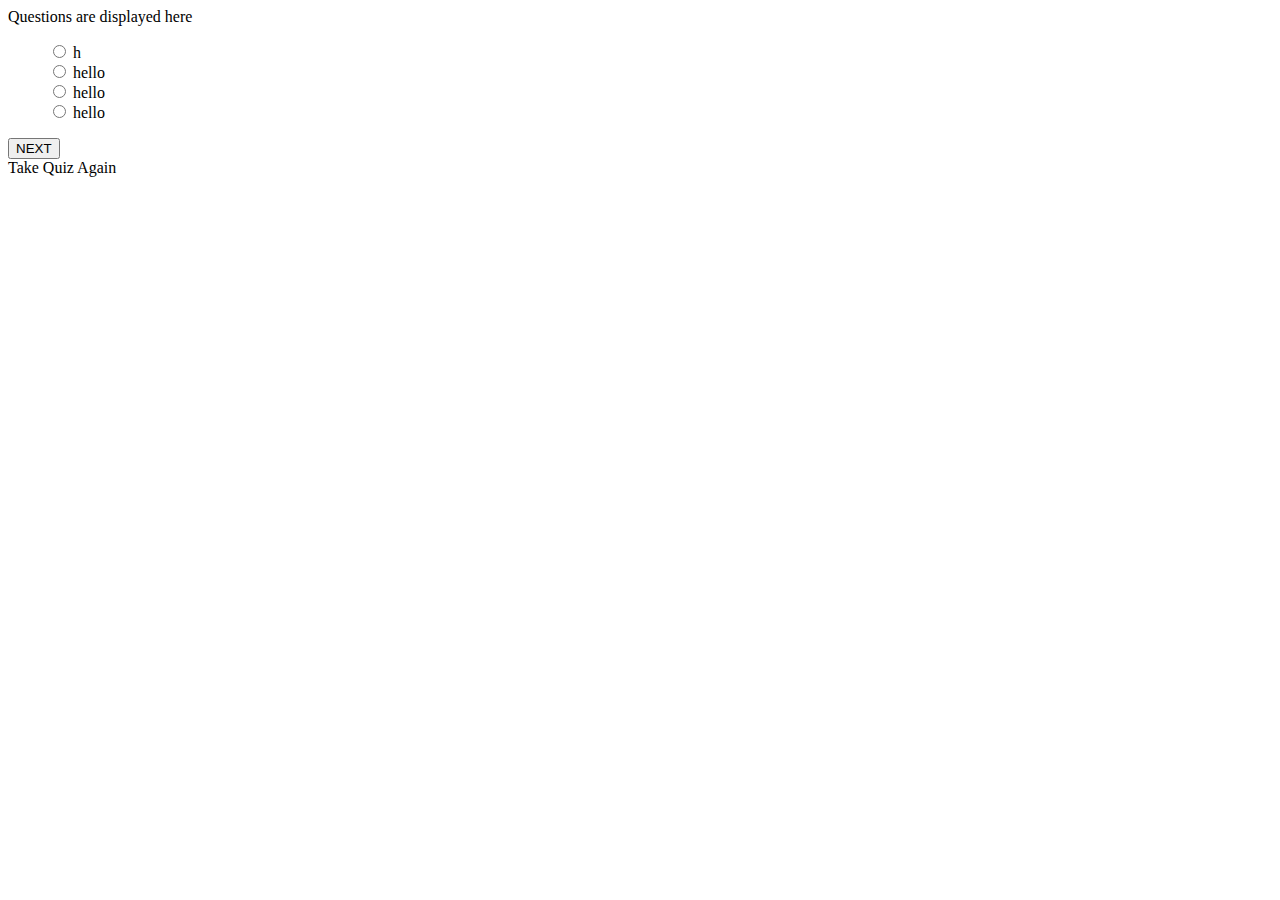
==== index.html @ d9a08106 "Create index.html" ====
<!DOCTYPE html>
<html lang="en">

<head>
    <meta charset="UTF-8">
    <meta http-equiv="X-UA-Compatible" content="IE=edge">
    <meta name="viewport" content="width=device-width, initial-scale=1.0">
    <link rel="stylesheet" href="quiz.css">
    <title>Document</title>
</head>

<body>
    
    <div class="contain">
        <div class="question">
            Questions are displayed here
        </div>
        <div class="solution">
            <ul type="none">
                <li><input type="radio" name="sol" id="ansa" class="potentialAnswer">
                    <label for="ansa" id="optiona">h</label>
                </li>
                <li><input type="radio" name="sol" id="ansb" class="potentialAnswer">
                    <label for="ansb" id="optionb">hello</label>
                </li>
                <li><input type="radio" name="sol" id="ansc" class="potentialAnswer">
                    <label for="ansc" id="optionc">hello</label>
                </li>
                <li><input type="radio" name="sol" id="ansd" class="potentialAnswer">
                    <label for="ansd" id="optiond">hello</label>
                </li>
            </ul>
        
        </div>
        
        <button class="next">NEXT</button>

        <div id="showScore" class="showArea" >Take Quiz Again</div>
        </div>

 
    <script src="quiz.js"></script>
</body>

</html>
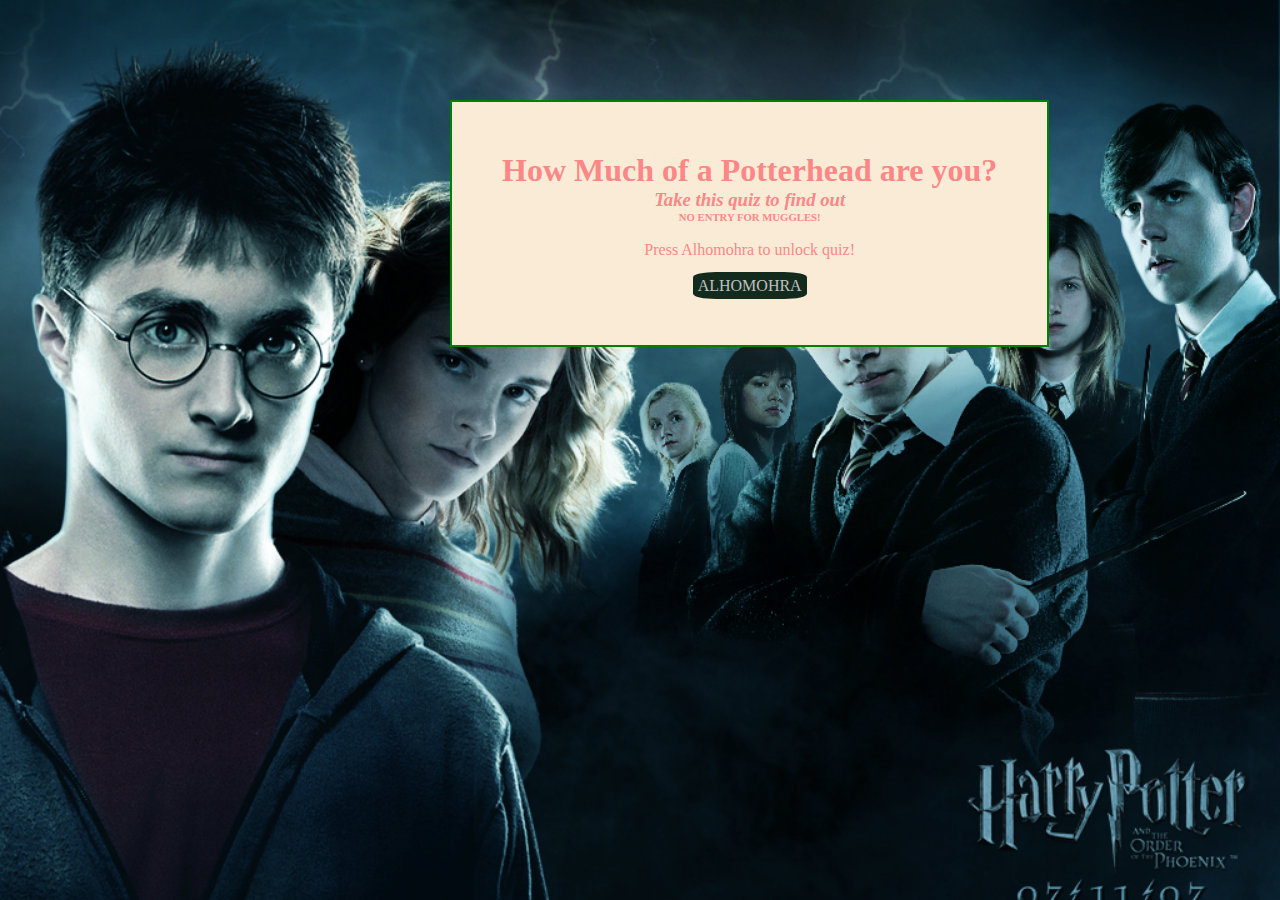
==== commit 42a4be9c: "Add files via upload" ====
--- a/index.html
+++ b/index.html
@@ -1,45 +1,25 @@
-<!DOCTYPE html>
-<html lang="en">
-
-<head>
-    <meta charset="UTF-8">
-    <meta http-equiv="X-UA-Compatible" content="IE=edge">
-    <meta name="viewport" content="width=device-width, initial-scale=1.0">
-    <link rel="stylesheet" href="quiz.css">
-    <title>Document</title>
-</head>
-
-<body>
-    
-    <div class="contain">
-        <div class="question">
-            Questions are displayed here
-        </div>
-        <div class="solution">
-            <ul type="none">
-                <li><input type="radio" name="sol" id="ansa" class="potentialAnswer">
-                    <label for="ansa" id="optiona">h</label>
-                </li>
-                <li><input type="radio" name="sol" id="ansb" class="potentialAnswer">
-                    <label for="ansb" id="optionb">hello</label>
-                </li>
-                <li><input type="radio" name="sol" id="ansc" class="potentialAnswer">
-                    <label for="ansc" id="optionc">hello</label>
-                </li>
-                <li><input type="radio" name="sol" id="ansd" class="potentialAnswer">
-                    <label for="ansd" id="optiond">hello</label>
-                </li>
-            </ul>
-        
-        </div>
-        
-        <button class="next">NEXT</button>
-
-        <div id="showScore" class="showArea" >Take Quiz Again</div>
-        </div>
-
- 
-    <script src="quiz.js"></script>
-</body>
-
-</html>
+<!DOCTYPE html>
+<html lang="en">
+<head>
+    <meta charset="UTF-8">
+    <meta http-equiv="X-UA-Compatible" content="IE=edge">
+    <meta name="viewport" content="width=device-width, initial-scale=1.0">
+    <link rel="stylesheet" href="quiz.css">
+    <title>Are you a Potterhead?</title>
+</head>
+<body style="background-image: url('ab.jpg');
+    margin:0;
+    padding:0;
+    background-repeat: no-repeat;
+    background-size:cover;">
+    <div class="entryPage">
+    
+        <h1>How Much of a Potterhead are you?</h1>
+        <center><h3><i>Take  this quiz to find out</i></h3>
+            <h6><b>NO ENTRY FOR MUGGLES!</b></h6>
+            <br>Press Alhomohra to unlock quiz!<br><br>
+        <a href="index.html" target="_top">ALHOMOHRA</a>
+        </center>
+    </div>
+</body>
+</html>--- a/quiz.css
+++ b/quiz.css
@@ -0,0 +1,125 @@
+*{
+    margin :0;
+}
+body{
+    background-image: url("hpBg.jpg");
+   margin: 0;
+    padding:0;
+}
+.contain{
+    
+    background-color: aliceblue;
+    opacity: .6;
+    padding: 50px;
+    margin-top:5%;
+    margin-left: 25%;
+    border-radius: 20%;
+    width:800px;
+    height:500px;
+    font-size:1.5rem;
+    place-items: center;
+    box-shadow: 8px 10px 25px rgb(0, 5, 7);
+    
+}
+
+.entryPage{
+ 
+  color:rgb(253, 135, 135);
+  margin-top:100px;
+  margin-left: 450px;
+  border:2px solid green;
+  background-color: antiquewhite;
+  padding: 50px;
+  width:fit-content;
+
+}
+.entryPage a{
+    border:2px seagreen ;
+   
+    background-color: rgb(19, 43, 29);
+    color: silver;
+    border-radius: 20%;
+    margin-top: 200px;
+    padding: 5px;
+    text-decoration: none;
+}
+.entryPage a:hover{
+    padding: 10px;
+    font-size: 1.5rem;
+}
+.question{
+    background-color: aquamarine;
+    color: tomato;
+    padding: 5%;
+    margin-top:5%;
+    border-radius: 10%;
+    font-weight:bolder;
+    box-shadow: 5px 5px 1px rgb(150, 25, 25);
+    
+}
+.solution{
+    background-color:blanchedalmond;
+    margin-top:10px;
+    padding: 5%;
+    color: rgb(16, 17, 83);
+    border-radius: 5%;
+    box-shadow: 5px 5px 1px rgb(152, 230, 9);
+
+}
+.next{
+    background-color: rgb(66, 19, 50);
+    color: rgb(248, 153, 10);
+    padding: 2%;
+    border-radius: 10%;
+    margin-top:2%;
+    float: right;
+    max-width:350px;
+    letter-spacing:5px;
+    font-size: 15px;
+}
+.prev{
+    background-color: rgb(66, 19, 50);
+    color: rgb(248, 153, 10);
+    padding: 2%;
+    border-radius: 10%;
+    margin-top:2%;
+    float: left;
+    max-width:250px;
+    font-size: 15px;
+    letter-spacing: 5px;
+}
+.next:hover{
+    background-color: coral;
+    color: cornsilk;
+}
+
+#showScore{
+    text-align: center;
+    border:2px ;
+    border-radius: 20%;
+    background-color: rgb(248, 242, 152);
+    
+    margin-top:10%;
+    padding:7px;
+    color:brown;
+    z-index: 1;
+    box-shadow:5px 10px 15px 2px rgb(28, 5, 37);
+}
+.btn{
+    padding:7px;
+    background-color: rgb(7, 46, 129);
+    border-radius: 8px;
+    color: whitesmoke;
+    box-shadow: 2px black;
+}
+.btn:hover{
+    padding:10px;
+    background-color: turquoise;
+    color: rgb(19, 15, 10);
+    font-weight: bold;
+}
+.showArea{
+
+    /*display: none;*/
+   display: none;
+}